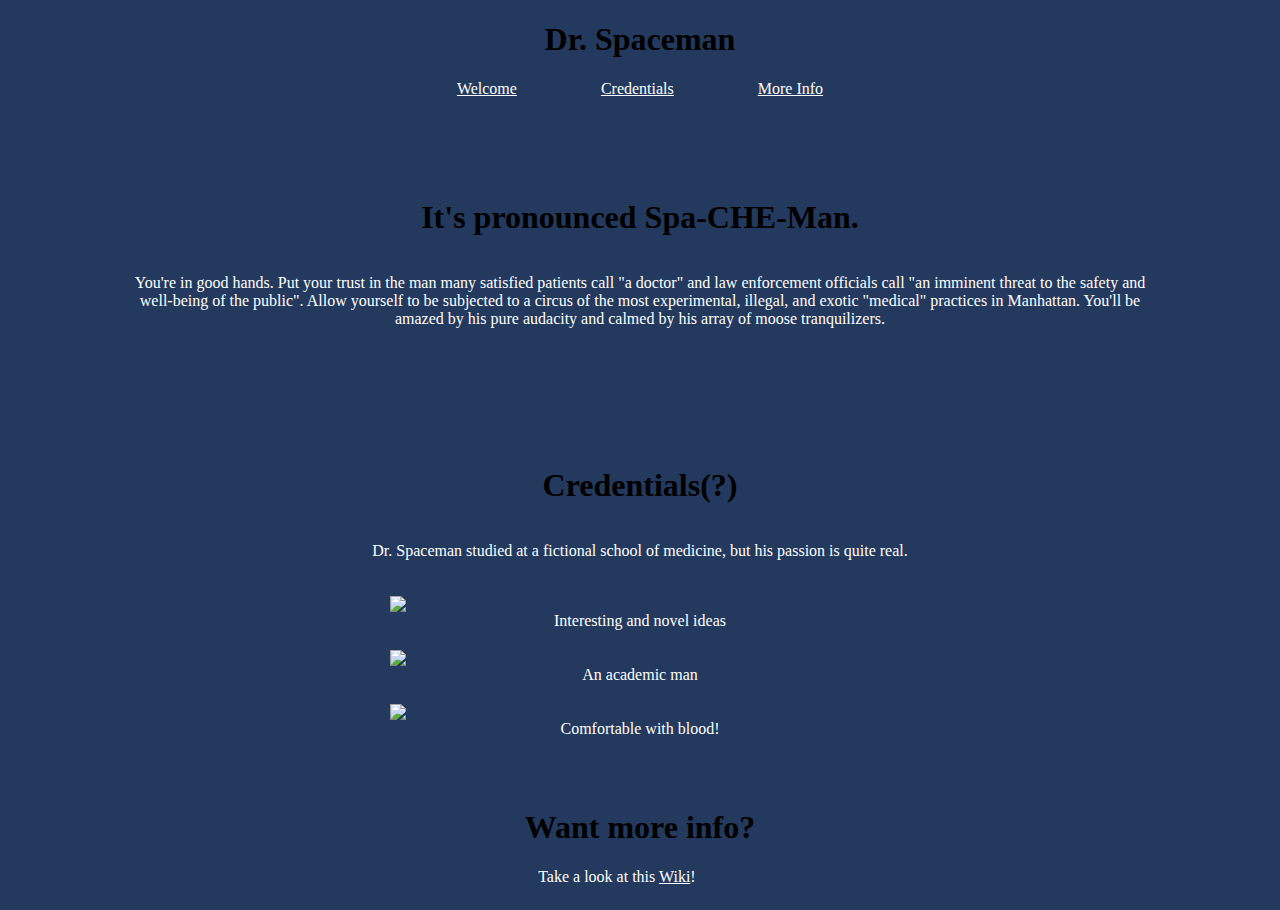
==== index.html @ 79d9e119 "Rename spaceman.html to index.html" ====
<!DOCTYPE html>
<html lang="en">
<head>
  <title>Dr. Spaceman</title>
  <link rel="stylesheet" href="styles.css">
  <meta charset="UTF-8" />
  <meta name="viewport" content="width=device-width, initial-scale=1.0" />
</head>
<main>
<header id="header">
  <h1 id="htitle">Dr. Spaceman</h1>
  <navbar id="navbar">
    <a href="#welcome-section">Welcome</a>
    <a href="#projects">Credentials</a>
    <a href="#pookie">More Info</a>
  </navbar>
  <div id="divvy"></div>
</header>
<body>
  <div id="welcome-section">
    <div id="padding"></div>
    <h1>It's pronounced Spa-CHE-Man.</h1>
    <p>You're in good hands. Put your trust in the man many satisfied patients call "a doctor" and law enforcement officials call "an imminent threat to the safety and well-being of the public". Allow yourself to be subjected to a circus of the most experimental, illegal, and exotic "medical" practices in Manhattan. You'll be amazed by his pure audacity and calmed by his array of moose tranquilizers.<p>
  </div>
  <div id="projects">
    <div id="padding"></div>
    <h1>Credentials(?)</h1>
    <p>Dr. Spaceman studied at a fictional school of medicine, but his passion is quite real.</p>
    <div id="imgdiv"><img class="project-tile" width= "device-width" src="https://media.tenor.com/XwXsU6s6H3sAAAAe/doctor-medicine-is-not-a-science.png">
    <caption id="caption">Interesting and novel ideas</caption></div>
    <div id="imgdiv"><img class="project-tile" width= "device-width" src="https://static1.srcdn.com/wordpress/wp-content/uploads/2020/01/IMG-9973-1-e1579467637298.jpg?q=50&fit=crop&w=740&h=370&dpr=1.5">
    <caption id="caption">An academic man</caption></div>
    <div id="imgdiv"><img class="project-tile" width= "device-width" src="https://img.huffingtonpost.com/asset/5bad01c524000031005479bc.jpeg?ops=scalefit_720_noupscale">
    <caption id="caption">Comfortable with blood!</caption></div>
  </div>
</main>
<footer>
  <div id="pookie">
    <h1>Want more info?</h1>
    <p>Take a look at this <a id="profile-link" target="_blank" href="https://30rock.fandom.com/wiki/Dr._Leo_Spaceman">Wiki</a>!</p>
    </div>
  </footer>
</html>
---- styles.css ----
#header {
  position: sticky;
  top: 0;
  text-align: center;
}
#navbar a {
  color: white;
  padding-left: 40px;
  padding-right: 40px;
}
#divvy {
  height: 10px;
}
img {
  width: 500px;
  max-width: 100%;
}
#imgdiv {
  display: grid;
  place-items: center;
  color: white;
  padding-top: 20px;
}
* {
  background: #23395d;
}
p {
  color: white;
  font-size: 18;
  width: 80%;
  text-align: center;
}
#profile-link {
  color: white;
}
footer {
  display: grid;
  place-items: center;
  text-align: center;
  padding-top: 50px;
}
h1 {
  text-align: center;
}
#padding {
  height: 70px;
}
#welcome-section, #projects {
  display: grid;
  place-items: center;
}
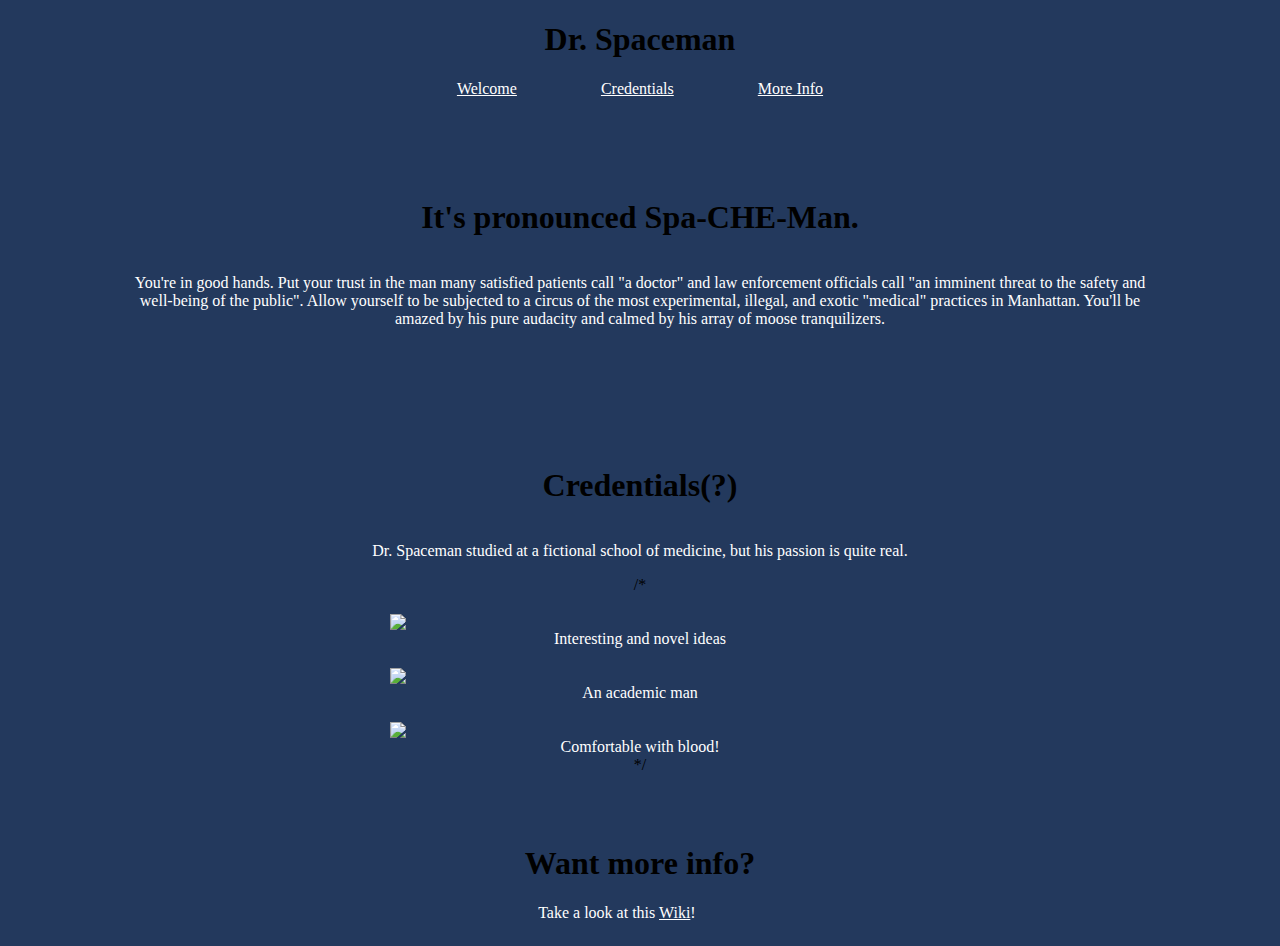
==== commit 83187666: "Update index.html" ====
--- a/index.html
+++ b/index.html
@@ -26,12 +26,12 @@
     <div id="padding"></div>
     <h1>Credentials(?)</h1>
     <p>Dr. Spaceman studied at a fictional school of medicine, but his passion is quite real.</p>
-    <div id="imgdiv"><img class="project-tile" width= "device-width" src="https://media.tenor.com/XwXsU6s6H3sAAAAe/doctor-medicine-is-not-a-science.png">
+    /* <div id="imgdiv"><img class="project-tile" width= "device-width" src="https://media.tenor.com/XwXsU6s6H3sAAAAe/doctor-medicine-is-not-a-science.png">
     <caption id="caption">Interesting and novel ideas</caption></div>
     <div id="imgdiv"><img class="project-tile" width= "device-width" src="https://static1.srcdn.com/wordpress/wp-content/uploads/2020/01/IMG-9973-1-e1579467637298.jpg?q=50&fit=crop&w=740&h=370&dpr=1.5">
     <caption id="caption">An academic man</caption></div>
     <div id="imgdiv"><img class="project-tile" width= "device-width" src="https://img.huffingtonpost.com/asset/5bad01c524000031005479bc.jpeg?ops=scalefit_720_noupscale">
-    <caption id="caption">Comfortable with blood!</caption></div>
+    <caption id="caption">Comfortable with blood!</caption></div> */
   </div>
 </main>
 <footer>
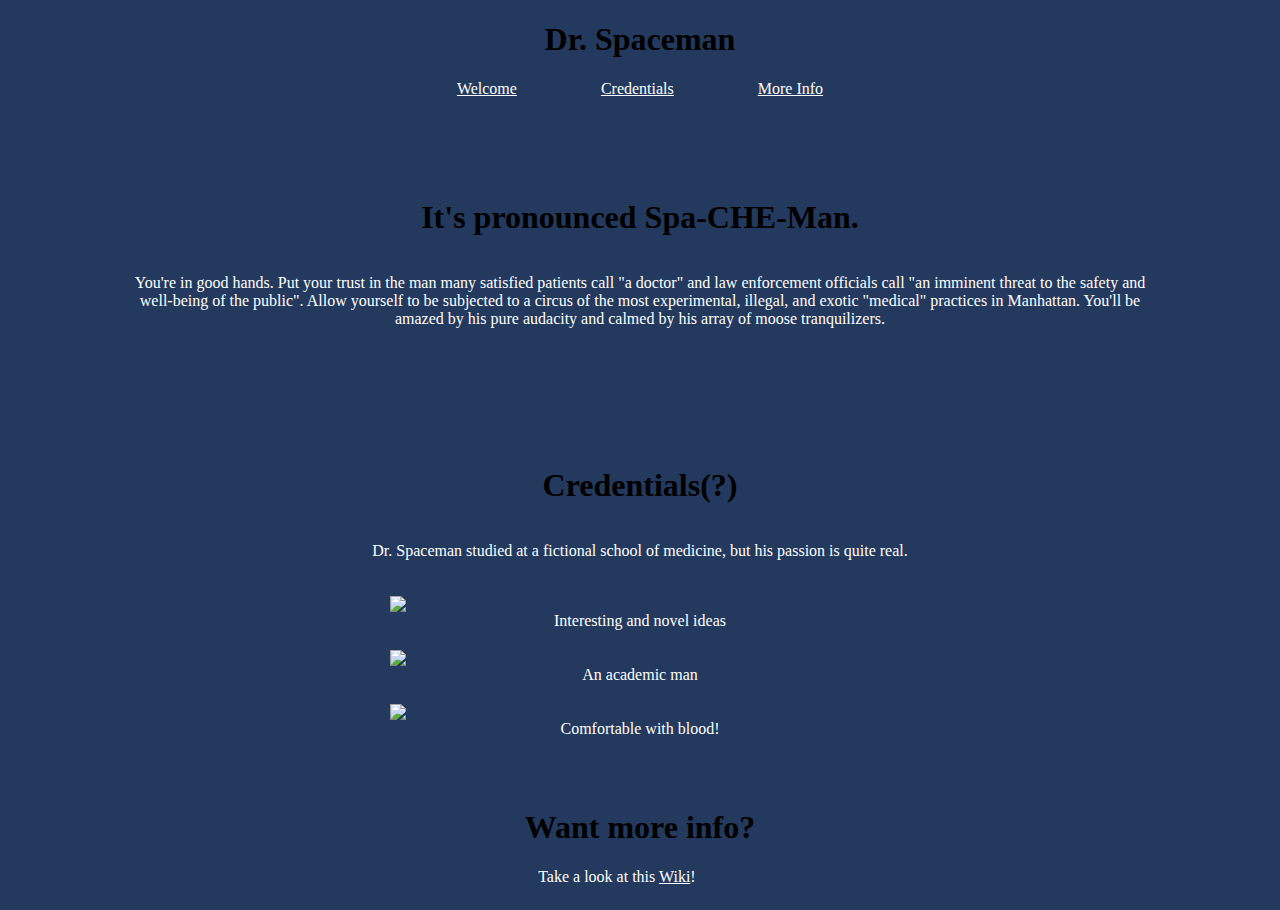
==== commit e2f7fb21: "Update index.html" ====
--- a/index.html
+++ b/index.html
@@ -26,12 +26,12 @@
     <div id="padding"></div>
     <h1>Credentials(?)</h1>
     <p>Dr. Spaceman studied at a fictional school of medicine, but his passion is quite real.</p>
-    /* <div id="imgdiv"><img class="project-tile" width= "device-width" src="https://media.tenor.com/XwXsU6s6H3sAAAAe/doctor-medicine-is-not-a-science.png">
+    <div id="imgdiv"><img class="project-tile" width= "device-width" src="https://media.tenor.com/XwXsU6s6H3sAAAAe/doctor-medicine-is-not-a-science.png">
     <caption id="caption">Interesting and novel ideas</caption></div>
     <div id="imgdiv"><img class="project-tile" width= "device-width" src="https://static1.srcdn.com/wordpress/wp-content/uploads/2020/01/IMG-9973-1-e1579467637298.jpg?q=50&fit=crop&w=740&h=370&dpr=1.5">
     <caption id="caption">An academic man</caption></div>
     <div id="imgdiv"><img class="project-tile" width= "device-width" src="https://img.huffingtonpost.com/asset/5bad01c524000031005479bc.jpeg?ops=scalefit_720_noupscale">
-    <caption id="caption">Comfortable with blood!</caption></div> */
+    <caption id="caption">Comfortable with blood!</caption></div>
   </div>
 </main>
 <footer>
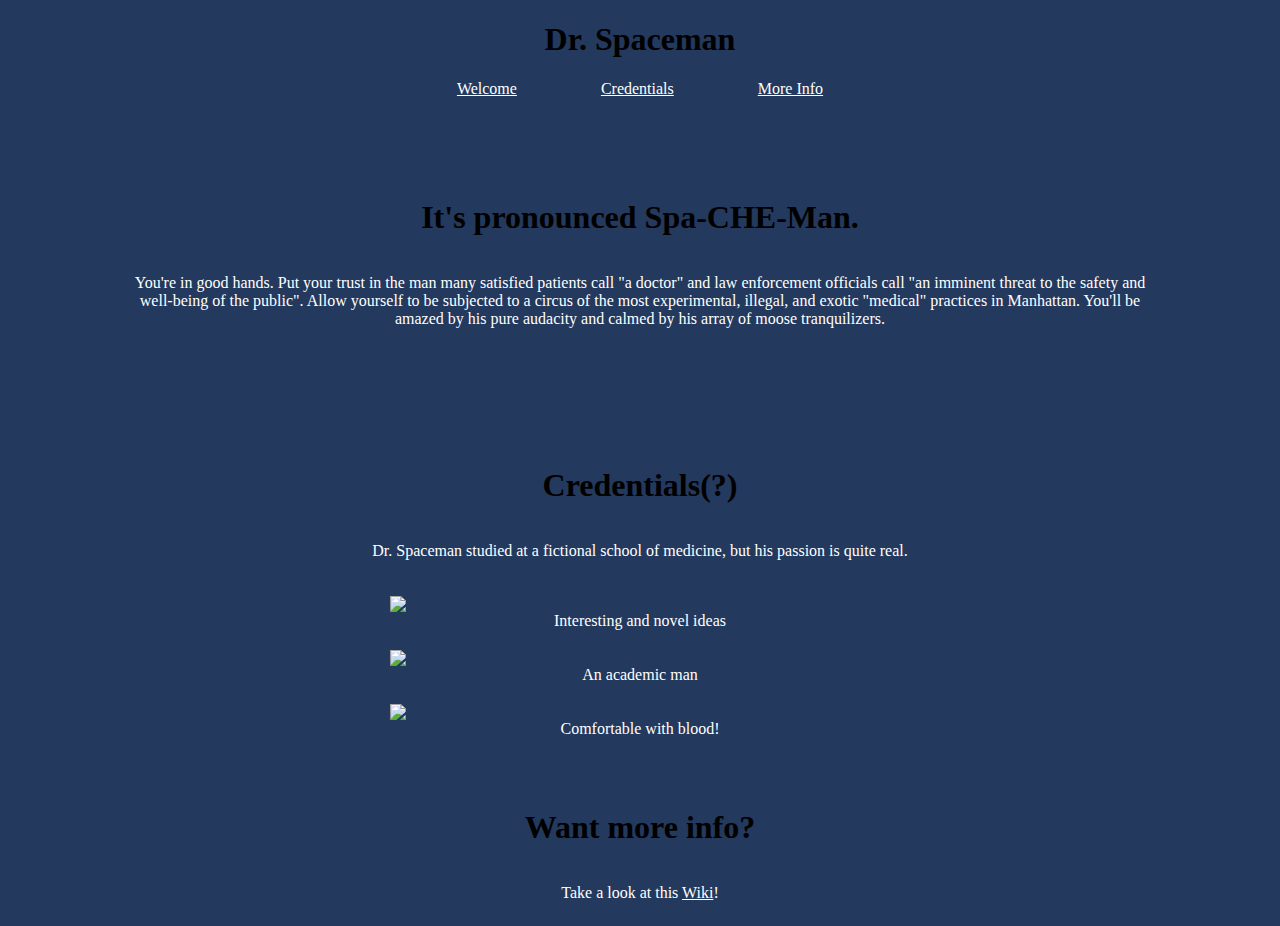
==== commit 824f9a01: "Update index.html" ====
--- a/index.html
+++ b/index.html
@@ -35,7 +35,7 @@
   </div>
 </main>
 <footer>
-  <div id="pookie">
+  <div id="info">
     <h1>Want more info?</h1>
     <p>Take a look at this <a id="profile-link" target="_blank" href="https://30rock.fandom.com/wiki/Dr._Leo_Spaceman">Wiki</a>!</p>
     </div>
--- a/styles.css
+++ b/styles.css
@@ -34,9 +34,6 @@
   color: white;
 }
 footer {
-  display: grid;
-  place-items: center;
-  text-align: center;
   padding-top: 50px;
 }
 h1 {
@@ -45,7 +42,7 @@
 #padding {
   height: 70px;
 }
-#welcome-section, #projects {
+#welcome-section, #projects, #info {
   display: grid;
   place-items: center;
 }
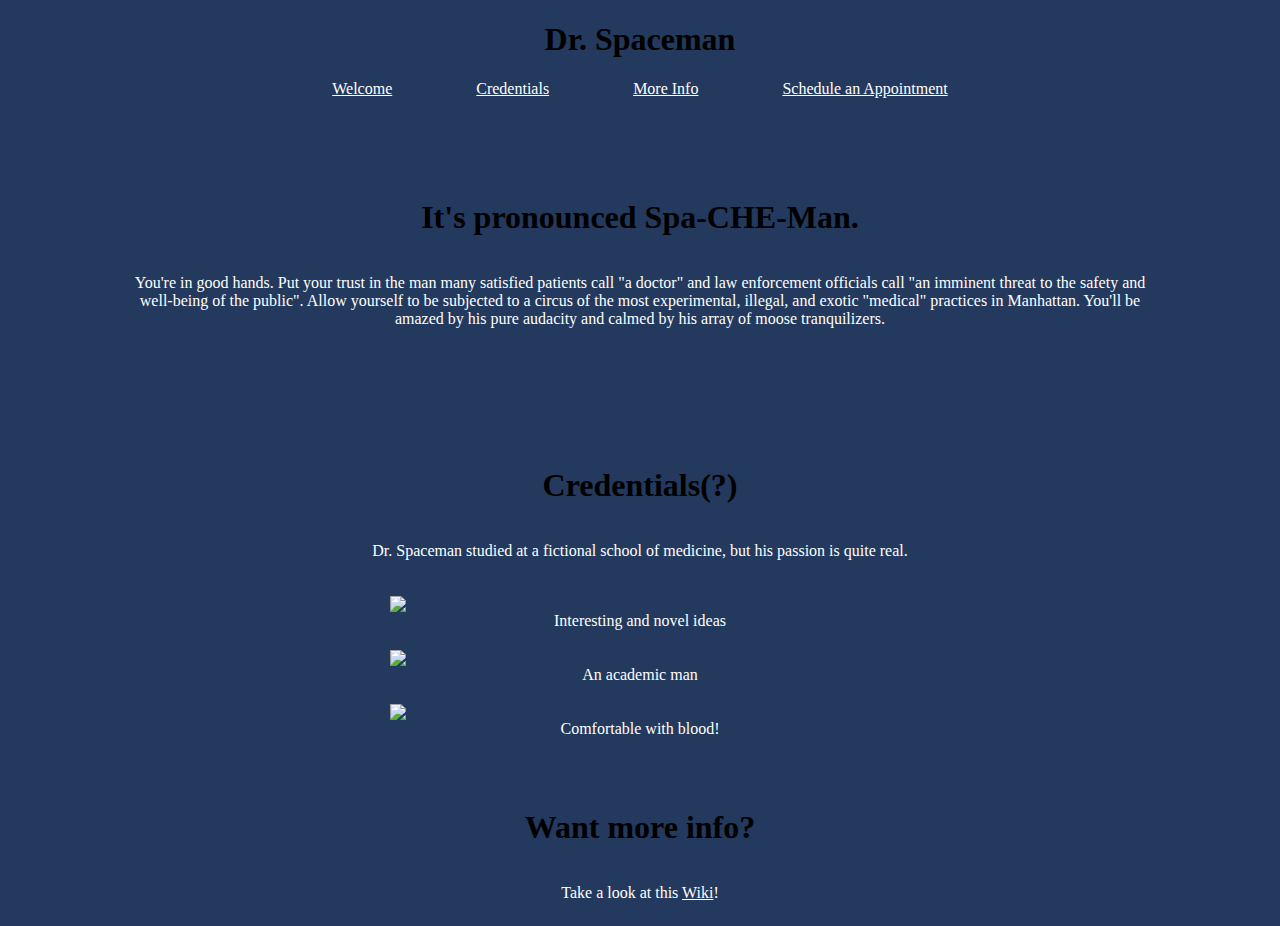
==== commit 54606a26: "Update index.html" ====
--- a/index.html
+++ b/index.html
@@ -12,7 +12,8 @@
   <navbar id="navbar">
     <a href="#welcome-section">Welcome</a>
     <a href="#projects">Credentials</a>
-    <a href="#pookie">More Info</a>
+    <a href="#info">More Info</a>
+    <a href="appt.html">Schedule an Appointment</a>
   </navbar>
   <div id="divvy"></div>
 </header>
